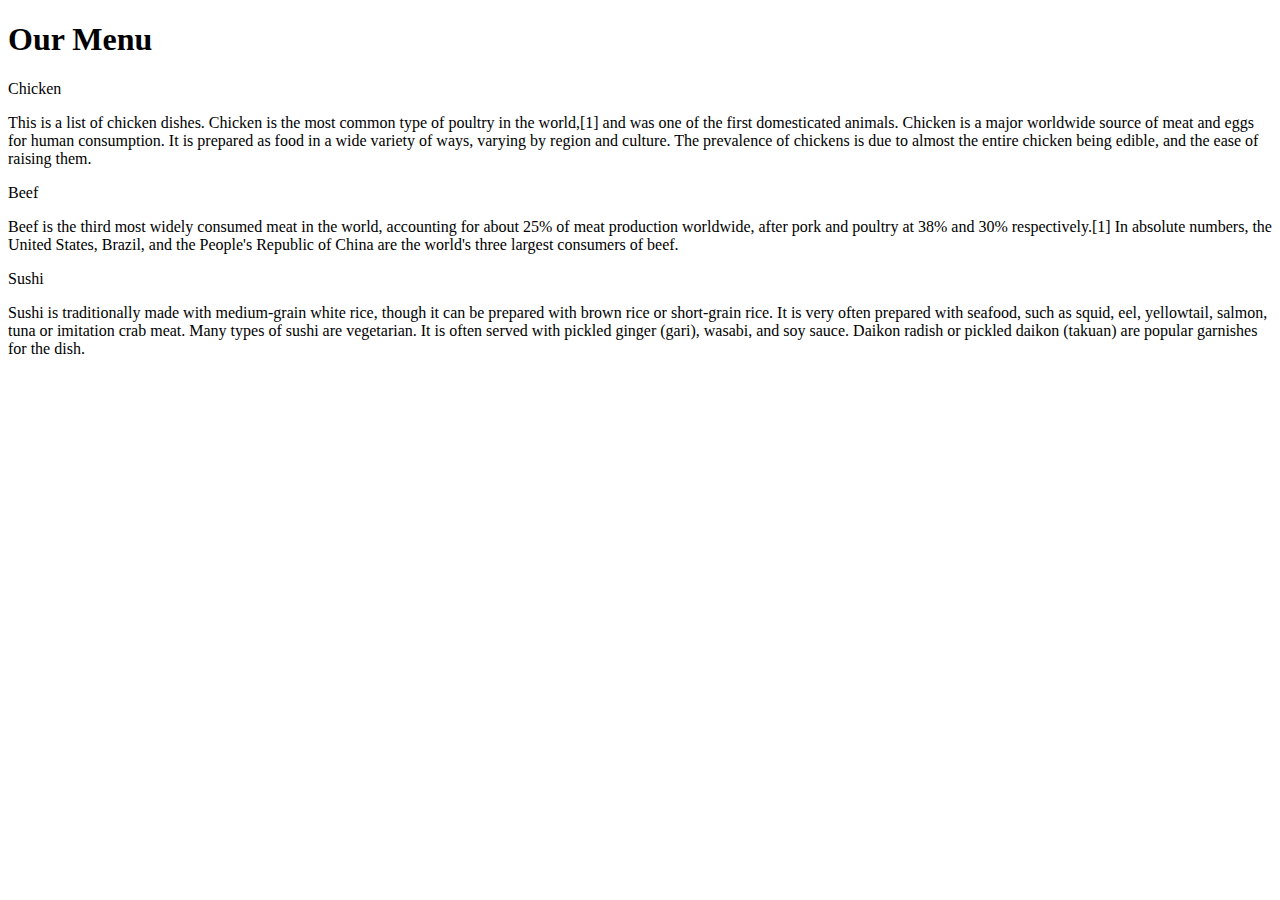
==== module2_solution/index.html @ b77cbc97 "Create index.html" ====
<!DOCTYPE html>
<html><head><meta http-equiv="Content-Type" content="text/html; charset=UTF-8">
	<meta name="viewport" content="width=device-width, initial-scale=1">
	<link rel="stylesheet" type="text/css" href="css/index-style.css">
	<title>Module 2 Solution</title>
</head>
<body>
	<h1>Our Menu</h1>
	<div class="row">
	<div class="container col-lg-4 col-md-6 col-sm-12">
		<section>
		<div id="chicken">
			Chicken
		</div>
		<p>
			This is a list of chicken dishes. Chicken is the most common type of poultry in the world,[1] and was one of the first domesticated animals. Chicken is a major worldwide source of meat and eggs for human consumption. It is prepared as food in a wide variety of ways, varying by region and culture. The prevalence of chickens is due to almost the entire chicken being edible, and the ease of raising them.
		</p>
		</section>
	</div>
	<div class="container col-lg-4 col-md-6 col-sm-12">
		<section>
		<div id="beef">
			Beef
		</div>
		<p>
			Beef is the third most widely consumed meat in the world, accounting for about 25% of meat production worldwide, after pork and poultry at 38% and 30% respectively.[1] In absolute numbers, the United States, Brazil, and the People's Republic of China are the world's three largest consumers of beef.
		</p>
		</section>
	</div>
	<div class="container col-lg-4 col-md-12 col-sm-12">
		<section>
		<div id="sushi">
			Sushi
		</div>
		<p>
			Sushi is traditionally made with medium-grain white rice, though it can be prepared with brown rice or short-grain rice. It is very often prepared with seafood, such as squid, eel, yellowtail, salmon, tuna or imitation crab meat. Many types of sushi are vegetarian. It is often served with pickled ginger (gari), wasabi, and soy sauce. Daikon radish or pickled daikon (takuan) are popular garnishes for the dish. 
		</p>
		</section>
	</div>
	</div>

</body>
</html>
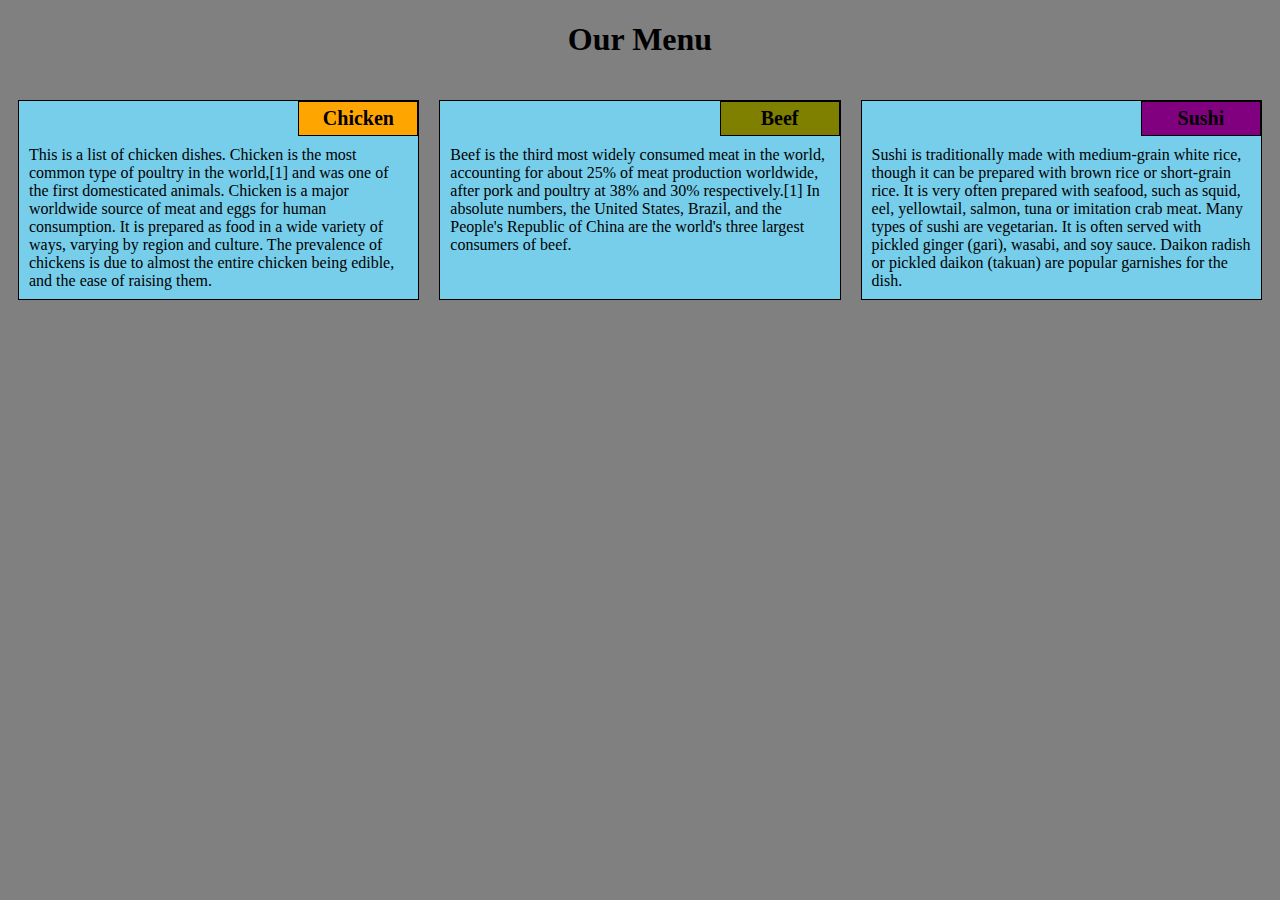
==== commit acabadab: "inital commit" ====
--- a/module2_solution/index.html
+++ b/module2_solution/index.html
@@ -2,7 +2,7 @@
 <html><head><meta http-equiv="Content-Type" content="text/html; charset=UTF-8">
 	<meta name="viewport" content="width=device-width, initial-scale=1">
 	<link rel="stylesheet" type="text/css" href="css/index-style.css">
-	<title>Module 2 Solution</title>
+	<title>Module 2 Solution by Dk</title>
 </head>
 <body>
 	<h1>Our Menu</h1>
--- a/module2_solution/css/index-style.css
+++ b/module2_solution/css/index-style.css
@@ -0,0 +1,212 @@
+* {
+	box-sizing: border-box;
+}
+
+h1 {
+	color: #000000;
+	text-align: center;
+}
+
+body {
+	background-color: grey;
+
+}
+
+p {
+	padding: 10px;
+	margin: 0;
+}
+
+.container {
+	border: none;
+	margin-left: auto;
+	margin-right: auto;
+	margin-top: 10px;
+	margin-bottom: 10px;
+	padding: 10px;
+}
+
+section {
+	border:	1px solid black;
+	background-color: #77CEEB;
+	width: 100%;
+	height: 200px;
+	color: black;
+	position: relative;
+	overflow: auto;
+}
+
+#chicken {
+	border: 1px solid black;
+	text-align: center;
+	width: 30%;
+	margin-left: 70%;
+	font-weight: bold;
+	font-size: 125%;
+	margin-bottom: 0;
+	margin-top: 0;
+	padding: 5px;
+	background-color: orange;
+}
+
+#beef {
+	border: 1px solid black;
+	text-align: center;
+	width: 30%;
+	margin-left: 70%;
+	font-weight: bold;
+	font-size: 125%;
+	margin-bottom: 0;
+	margin-top: 0;
+	padding: 5px;
+	background-color: olive;
+}
+
+#sushi {
+	border: 1px solid black;
+	text-align: center;
+	width: 30%;
+	margin-left: 70%;
+	font-weight: bold;
+	font-size: 125%;
+	margin-bottom: 0;
+	margin-top: 0;
+	background-color: purple;
+	padding: 5px;
+}
+
+.row {
+	width: 100%;
+}
+
+@media (min-width: 992px) {
+  .col-lg-1, .col-lg-2, .col-lg-3, .col-lg-4, .col-lg-5, .col-lg-6, .col-lg-7, .col-lg-8, .col-lg-9, .col-lg-10, .col-lg-11, .col-lg-12 {
+    float: left;
+  }
+
+  .col-lg-1 {
+    width: 8.33%;
+  }
+  .col-lg-2 {
+    width: 16.66%;
+  }
+  .col-lg-3 {
+    width: 25%;
+  }
+  .col-lg-4 {
+    width: 33.33%;
+  }
+  .col-lg-5 {
+    width: 41.66%;
+  }
+  .col-lg-6 {
+    width: 50%;
+  }
+  .col-lg-7 {
+    width: 58.33%;
+  }
+  .col-lg-8 {
+    width: 66.66%;
+  }
+  .col-lg-9 {
+    width: 74.99%;
+  }
+  .col-lg-10 {
+    width: 83.33%;
+  }
+  .col-lg-11 {
+    width: 91.66%;
+  }
+  .col-lg-12 {
+    width: 100%;
+  }
+
+}
+
+
+@media (min-width: 768px) and (max-width: 991px) {
+  .col-md-1, .col-md-2, .col-md-3, .col-md-4, .col-md-5, .col-md-6, .col-md-7, .col-md-8, .col-md-9, .col-md-10, .col-md-11, .col-md-12 {
+    float: left;
+  }
+
+  .col-md-1 {
+    width: 8.33%;
+  }
+  .col-md-2 {
+    width: 16.66%;
+  }
+  .col-md-3 {
+    width: 25%;
+  }
+  .col-md-4 {
+    width: 33.33%;
+  }
+  .col-md-5 {
+    width: 41.66%;
+  }
+  .col-md-6 {
+    width: 50%;
+  }
+  .col-md-7 {
+    width: 58.33%;
+  }
+  .col-md-8 {
+    width: 66.66%;
+  }
+  .col-md-9 {
+    width: 74.99%;
+  }
+  .col-md-10 {
+    width: 83.33%;
+  }
+  .col-md-11 {
+    width: 91.66%;
+  }
+  .col-md-12 {
+    width: 100%;
+  }
+}
+
+
+@media (max-width: 768px) {
+  .col-sm-1, .col-sm-2, .col-sm-3, .col-sm-4, .col-sm-5, .col-sm-6, .col-sm-7, .col-sm-8, .col-sm-9, .col-sm-10, .col-sm-11, .col-sm-12 {
+ 	float: left;
+  }
+
+  .col-sm-1 {
+    width: 8.33%;
+  }
+  .col-sm-2 {
+    width: 16.66%;
+  }
+  .col-sm-3 {
+    width: 25%;
+  }
+  .col-sm-4 {
+    width: 33.33%;
+  }
+  .col-sm-5 {
+    width: 41.66%;
+  }
+  .col-sm-6 {
+    width: 50%;
+  }
+  .col-sm-7 {
+    width: 58.33%;
+  }
+  .col-sm-8 {
+    width: 66.66%;
+  }
+  .col-sm-9 {
+    width: 74.99%;
+  }
+  .col-sm-10 {
+    width: 83.33%;
+  }
+  .col-sm-11 {
+    width: 91.66%;
+  }
+  .col-sm-12 {
+    width: 100%;
+  }
+}
